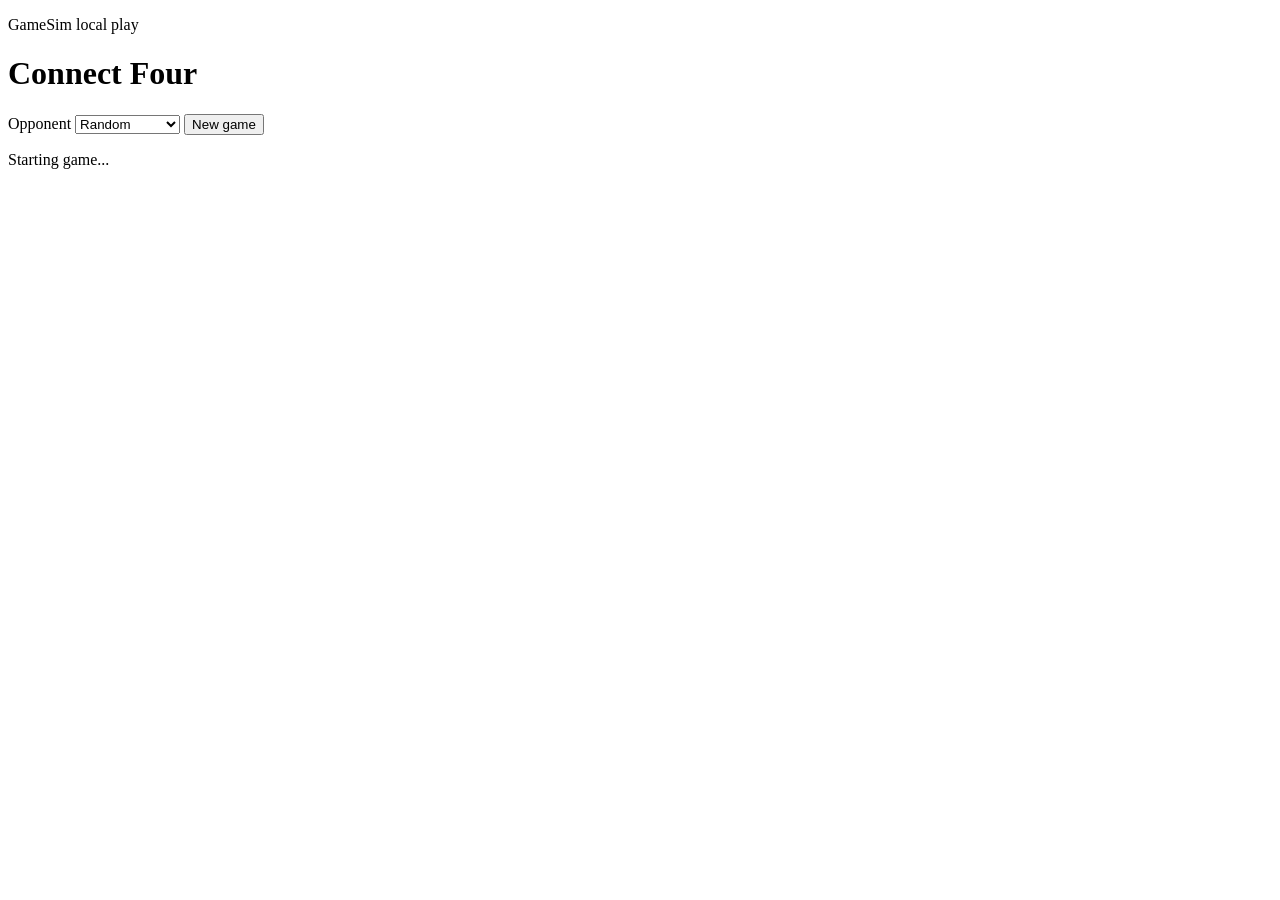
==== src/gamesim/web/static/index.html @ ea299a86 "feat(web): add local Connect Four play UI" ====
<!doctype html>
<html lang="en">
  <head>
    <meta charset="utf-8">
    <meta name="viewport" content="width=device-width, initial-scale=1">
    <title>GameSim | Connect Four</title>
    <link rel="stylesheet" href="/static/style.css">
  </head>
  <body>
    <main>
      <header>
        <p class="eyebrow">GameSim local play</p>
        <h1>Connect Four</h1>
      </header>
      <section class="controls" aria-label="Game setup">
        <label for="opponent">Opponent</label>
        <select id="opponent" name="opponent">
          <option value="random">Random</option>
          <option value="trained">Trained policy</option>
        </select>
        <button id="new-game" type="button">New game</button>
      </section>
      <p id="status" class="status" aria-live="polite">Starting game...</p>
      <section id="board" class="board" aria-label="Connect Four board"></section>
    </main>
    <script src="/static/app.js"></script>
  </body>
</html>
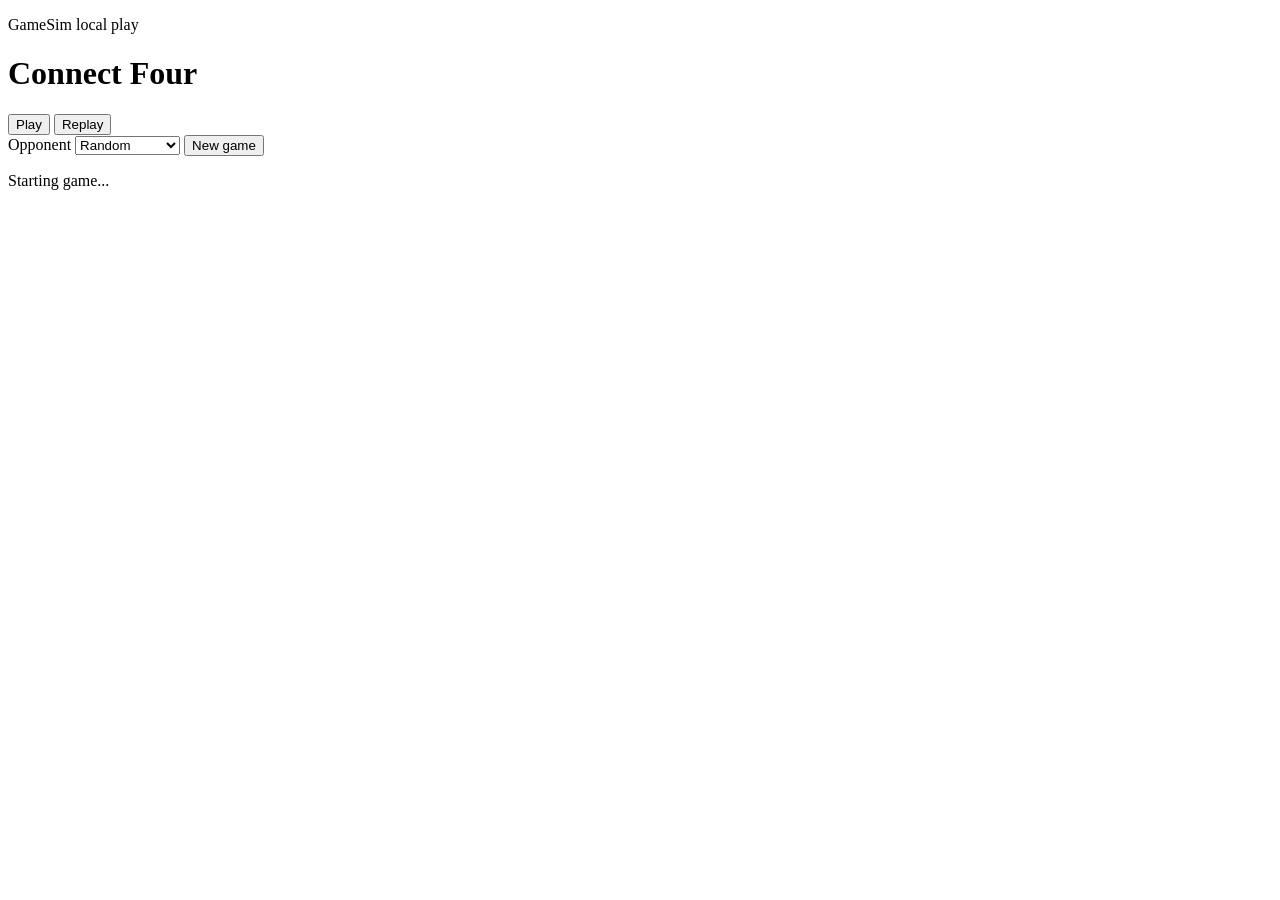
==== commit 9e1057c1: "feat(replay): add recorded match explorer" ====
--- a/src/gamesim/web/static/index.html
+++ b/src/gamesim/web/static/index.html
@@ -12,16 +12,55 @@
         <p class="eyebrow">GameSim local play</p>
         <h1>Connect Four</h1>
       </header>
-      <section class="controls" aria-label="Game setup">
-        <label for="opponent">Opponent</label>
-        <select id="opponent" name="opponent">
-          <option value="random">Random</option>
-          <option value="trained">Trained policy</option>
-        </select>
-        <button id="new-game" type="button">New game</button>
+      <nav class="tabs" aria-label="Connect Four modes">
+        <button class="tab active" id="play-tab" type="button">Play</button>
+        <button class="tab" id="replay-tab" type="button">Replay</button>
+      </nav>
+      <section id="play-panel">
+        <section class="controls" aria-label="Game setup">
+          <label for="opponent">Opponent</label>
+          <select id="opponent" name="opponent">
+            <option value="random">Random</option>
+            <option value="trained">Trained policy</option>
+          </select>
+          <button id="new-game" type="button">New game</button>
+        </section>
+        <p id="status" class="status" aria-live="polite">Starting game...</p>
+        <section id="board" class="board" aria-label="Connect Four board"></section>
       </section>
-      <p id="status" class="status" aria-live="polite">Starting game...</p>
-      <section id="board" class="board" aria-label="Connect Four board"></section>
+      <section id="replay-panel" hidden>
+        <section class="controls replay-load" aria-label="Replay log">
+          <label id="drop-zone" class="drop-zone" for="log-file">
+            <span>Drop a match archive here or browse</span>
+            <input id="log-file" type="file" accept="application/zip,.zip,application/json,.json">
+          </label>
+          <span id="replay-status" class="status" aria-live="polite"></span>
+        </section>
+        <section id="replay-insights" class="replay-insights" hidden>
+          <section class="chart" aria-labelledby="winner-chart-heading">
+            <h2 id="winner-chart-heading">Wins</h2>
+            <div id="winner-chart" class="winner-chart"></div>
+          </section>
+          <section class="chart" aria-labelledby="turn-chart-heading">
+            <h2 id="turn-chart-heading">Turns per game</h2>
+            <div id="turn-chart" class="turn-chart"></div>
+          </section>
+        </section>
+        <section class="replay-layout">
+          <aside class="game-sidebar" aria-label="Recorded games">
+            <div id="game-list" class="game-list"></div>
+          </aside>
+          <section class="replay-viewer" aria-label="Game replay">
+            <p id="replay-turn" class="status">Load a match log to browse its games.</p>
+            <section id="replay-board" class="board replay-board" aria-label="Replay board"></section>
+            <div class="replay-controls">
+              <button id="previous-move" type="button" aria-label="Previous move">&#8592;</button>
+              <span id="move-counter">0 / 0</span>
+              <button id="next-move" type="button" aria-label="Next move">&#8594;</button>
+            </div>
+          </section>
+        </section>
+      </section>
     </main>
     <script src="/static/app.js"></script>
   </body>
